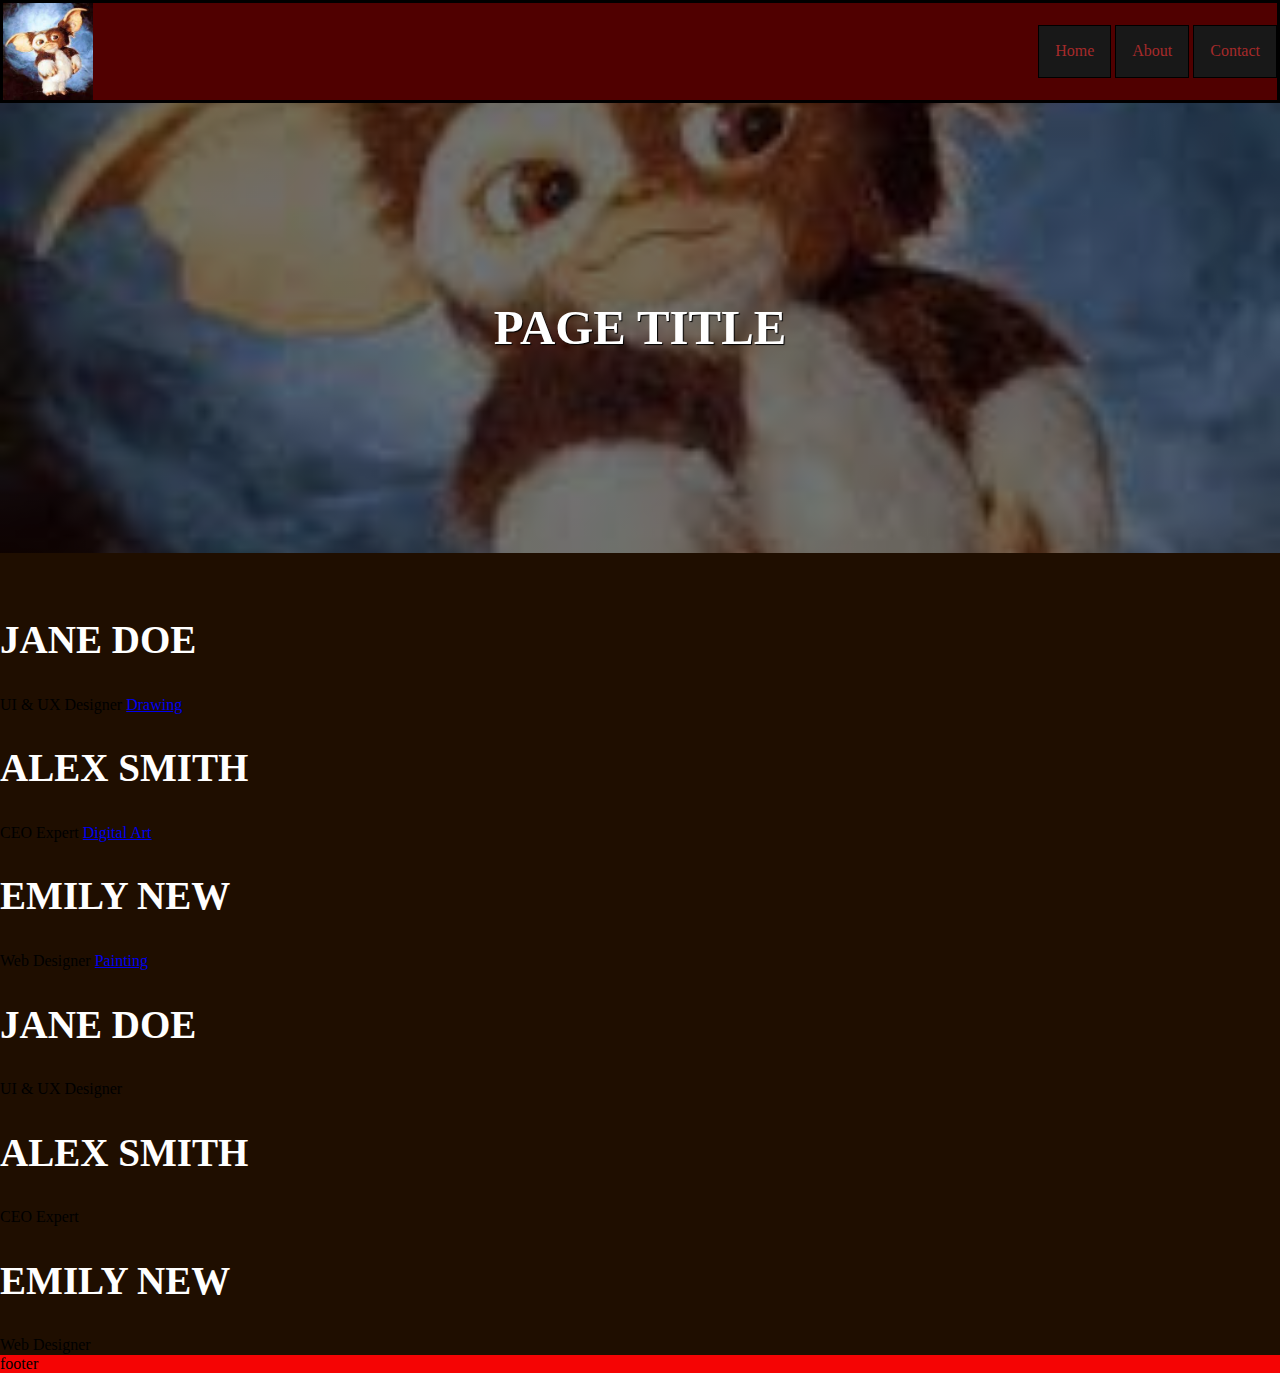
==== index.html @ 6975a995 "deleted unnecesary files" ====
<!doctype html>
<html class="no-js" lang="en">

<head>
  <meta charset="utf-8">
  <title>About</title>
  <meta name="description" content="This site will serve as the hub for many sub responsive layouts">
  <meta name="viewport" content="width=device-width, initial-scale=1">

  <meta property="og:title" content="">
  <meta property="og:type" content="">
  <meta property="og:url" content="">
  <meta property="og:image" content="">

  <link rel="manifest" href="site.webmanifest">
  <link rel="apple-touch-icon" href="icon.png">
  <!-- Place favicon.ico in the root directory -->

  <!-- Load an icon library to show a hamburger menu (bars) on small screens -->
  <link rel="stylesheet" href="https://cdnjs.cloudflare.com/ajax/libs/font-awesome/4.7.0/css/font-awesome.min.css">

  <link rel="stylesheet" href="css/normalize.css">
  <link rel="stylesheet" href="css/main.css">

  <meta name="theme-color" content="#fafafa">
</head>

<body>
   <div class="site-main-wrapper">
    <header class="site-header">
      <img class="site-logo" src="./img/giz2.jpg" alt="">
      <nav>
        <a href="./index.html">Home</a>
        <a href="./about.html">About</a>
        <a href="./contact.html">Contact</a>
      </nav>
    </header>

    <h1 class="site-hero">Page Title</h1>

  <!-- Expanding image carousel -->
  <div class="item">
    <div class="options">
      <div>
        <div class="select-item">
          <h2>Jane Doe</h2>
          <span>UI & UX Designer</span>
          <a href="./drawing.html">Drawing</a>
        </div>
      </div>
      <div>
        <div class="select-item">
          <h2>Alex Smith</h2>
          <span>CEO Expert</span>
          <a href="./digital.html">Digital Art</a>
        </div>
      </div>
      <div>
        <div class="select-item">
          <h2>Emily New</h2>
          <span>Web Designer</span>
          <a href="./painting.html">Painting</a>
        </div>
      </div>
    </div>
  </div>

  <div class="items">
     <div class="options">
      <div>
        <div class="select-item">
          <h2>Jane Doe</h2>
          <span>UI & UX Designer</span>
        </div>
      </div>
      <div>
        <div class="select-item">
          <h2>Alex Smith</h2>
          <span>CEO Expert</span>
        </div>
      </div>
      <div>
        <div class="select-item">
          <h2>Emily New</h2>
          <span>Web Designer</span>
        </div>
      </div>
    </div>
  </div>
 
  <!-- swap themes -->
  <!-- <label class="toggle">
    <input class="toggle-checkbox" type="checkbox" checked  onclick="toggleActive(this)">
    <div class="toggle-switch"></div>
    <span class="toggle-label">Bluetooth</span>
  </label> -->



</main>
    <footer class="site-footer">footer</footer>
    </div>
  </div>
  <!-- top of fake layout for about page -->

  <script src="js/main.js"></script>
</body>

</html>
---- css/main.css ----
/* Place CSS styles here */

* {
  box-sizing: border-box;
}

/* View using phones */
@media (max-width: 480px) {
  site-body {
    background-color: rgb(26, 0, 0);
  }
}

/* View using desktop */
@media (min-width: 768px) {
  site-body {
    background-color: rgb(22, 16, 0)
  }
}


h1 {
  margin-top: 0;
  font-size: 3.052rem;
}

@media (max-width: 480px) {
  h1 {
    font-size: 2rem;
  }
}

h2 {
  font-size: 2.441rem;
}

h3 {
  font-size: 1.953rem;
}

h4 {
  font-size: 1.563rem;
}

h5 {
  font-size: 1.25rem;
}

/* media query for phones */
@media (max-width: 480px) {
  body {
    background-color: rgb(24, 0, 0);
  }
}

/* media query for desktop */
@media (min-width: 768px) {
  body {
    background-color: rgb(31, 14, 0);
  }
}

label {
  color: rgb(0, 0, 0);
}

p {
  line-height: 1.6;
}

h1,
h2,
h3,
h4,
h5,
h6 {
  font-family: 'Roboto Slab', serif;
  text-transform: uppercase;
}

input,
textarea {
  border: 1px solid #c4c3c3;
  padding: 10px;
  border-radius: 8px;
  margin-bottom: 12px;
  width: 100%;
}

label {
  margin-bottom: 8px;
  display: inline-block;
}

form {
  /* max-width: 500px; */
  display: block;
  /* width: 80%; */
  margin-left: auto;
  margin-right: auto;
}


ul {
  text-align: center;
}

img {
 width: 100%;
 height: auto;
}

h2 {
  color: rgb(255, 255, 255);
}

p {
  color: #ffffff;
}

nav a,
.my-button {
  display: inline-flex;
  padding: 16px;
  border: 1px solid rgb(0, 0, 0);
  color: #a52a2a;
  background-color: #181818;
  margin-top: 4px;
  margin-bottom: 4px;
  text-decoration: none;
  transition: all .25s ease;
  width: auto;
}

nav a:hover,
.my-button:hover {
  color: rgb(0, 0, 0);
  background-color: #ce8600;
}

.my-secondary-button {
  background-color: #181818;
  color: #940000;
}

.my-secondary-button:hover {
  color: #ce8600;
  background-color: #630000;
}


.site-logo {
  max-width: 90px;
}

@media (max-width: 480px) {
  .site-main-body{
    padding-left: 20px;
    padding-right: 20px;
  }
}

.site-featured-item {
  max-width: 800px;
  margin-left: auto;
  margin-right: auto;
  display: flex;
  align-items: center;
  gap: 30px;
}

@media (max-width: 480px) {
  .site-featured-item {
    flex-direction: column;
    gap: 10px;
  }
}

.site-main-grid {
  display: grid;
  grid-template-columns: 1fr 1fr 1fr;
  grid-gap: 20px;
  width: 100%;
}

@media (max-width: 480px) {
  .site-main-grid {
    grid-template-columns: 1fr;
    grid-gap: 10px;
  }
}

.site-hero {
  
  background: 
    linear-gradient(
      rgba(0, 0, 0, 0.55), 
      rgba(0, 0, 0, 0.55)
    ),
    /* bottom, image */
    url(../img/giz2.jpg);
  
  display: flex;
  align-items: center;
  justify-content: center;
  color: white;
  text-shadow: 1px 1px 1px #000;
  min-height: 50vh;
  background-repeat: no-repeat;
  background-size: cover;
  background-position: center center;
}

.site-header {
  display: flex;
  align-items: center;
  border: 3px solid #000000;
  
  justify-content: space-between;
  background-color: #500000;
}

.site-main-wrapper {
  display: flex;
  flex-direction: column;
  height: 100vh;
}

.site-footer {
  background-color: #f50404;
}

.about-body p {
  color: #000;
}

.about-body ul {
  text-align: left;
}

.about-wrapper {
  max-width: 800px;
  margin-left: auto;
  margin-right: auto;
  display: flex;
  align-items: center;
  flex-direction: column;
}

.about-image {
  width: 300px;
}

.about-title {
  
  background: 
    linear-gradient(
      rgba(0, 0, 0, 0.55), 
      rgba(0, 0, 0, 0.55)
    ),
    /* bottom, image */
    url(../img/giz2.jpg);
  
  display: flex;
  align-items: center;
  justify-content: center;
  color: white;
  text-shadow: 1px 1px 1px #000;
  min-height: 50vh;
  background-repeat: no-repeat;
  background-size: cover;
  background-position: center center;
}
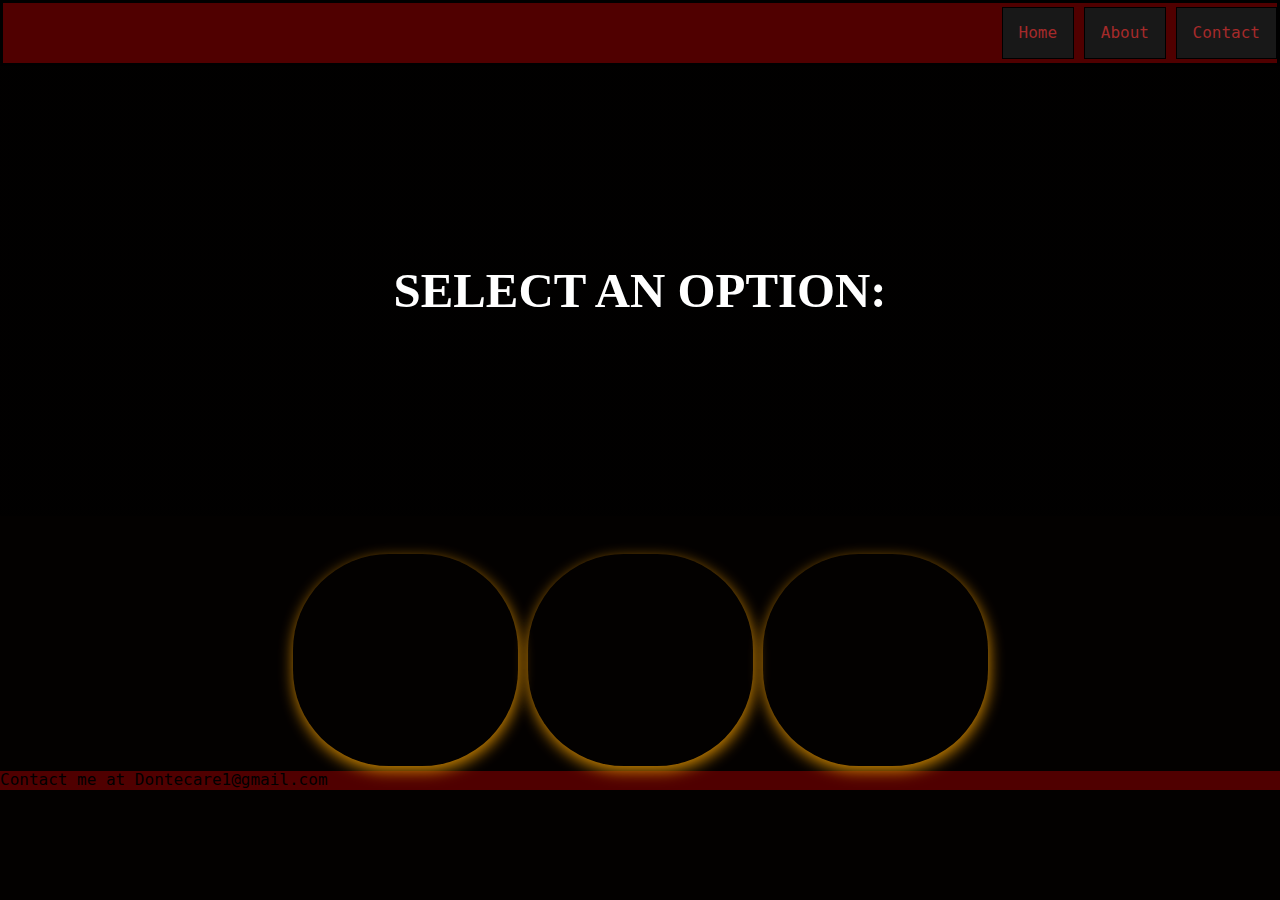
==== commit a2c51a40: "Completed rough layout for project 3" ====
--- a/index.html
+++ b/index.html
@@ -28,7 +28,7 @@
 <body>
    <div class="site-main-wrapper">
     <header class="site-header">
-      <img class="site-logo" src="./img/giz2.jpg" alt="">
+      <img class="site-logo" src="./img/red background.jpg" alt="">
       <nav>
         <a href="./index.html">Home</a>
         <a href="./about.html">About</a>
@@ -36,57 +36,51 @@
       </nav>
     </header>
 
-    <h1 class="site-hero">Page Title</h1>
+    <h1 class="site-hero">Select An Option:</h1>
 
   <!-- Expanding image carousel -->
   <div class="item">
     <div class="options">
       <div>
         <div class="select-item">
-          <h2>Jane Doe</h2>
-          <span>UI & UX Designer</span>
+          <h2>Drawing</h2>
           <a href="./drawing.html">Drawing</a>
         </div>
       </div>
       <div>
         <div class="select-item">
-          <h2>Alex Smith</h2>
-          <span>CEO Expert</span>
+          <h2>Digital Art</h2>
           <a href="./digital.html">Digital Art</a>
         </div>
       </div>
       <div>
         <div class="select-item">
-          <h2>Emily New</h2>
-          <span>Web Designer</span>
-          <a href="./painting.html">Painting</a>
+          <h2>Photography</h2>
+          <a href="./photography.html">Photography</a>
         </div>
       </div>
     </div>
   </div>
 
-  <div class="items">
+  <!-- <div class="items">
      <div class="options">
       <div>
         <div class="select-item">
-          <h2>Jane Doe</h2>
-          <span>UI & UX Designer</span>
+          <h2>Painting</h2>
         </div>
       </div>
       <div>
         <div class="select-item">
-          <h2>Alex Smith</h2>
-          <span>CEO Expert</span>
+          <h2>Digital Art</h2>
         </div>
       </div>
       <div>
         <div class="select-item">
-          <h2>Emily New</h2>
-          <span>Web Designer</span>
+          <h2>Photography</h2>
         </div>
       </div>
     </div>
-  </div>
+  </div> -->
  
   <!-- swap themes -->
   <!-- <label class="toggle">
@@ -95,13 +89,7 @@
     <span class="toggle-label">Bluetooth</span>
   </label> -->
 
-
-
-</main>
-    <footer class="site-footer">footer</footer>
-    </div>
-  </div>
-  <!-- top of fake layout for about page -->
+   <footer class="site-footer">Contact me at Dontecare1@gmail.com</footer>
 
   <script src="js/main.js"></script>
 </body>
--- a/css/main.css
+++ b/css/main.css
@@ -1,23 +1,166 @@
-/* Place CSS styles here */
+/* swap themes
+ *,
+*:before,
+*:after {
+  box-sizing: border-box;
+}
+
+
+.toggle {
+  cursor: pointer;
+  display: inline-block;
+}
+
+.toggle-switch {
+  display: inline-block;
+  background: #ccc;
+  border-radius: 16px;
+  width: 58px;
+  height: 32px;
+  position: relative;
+  vertical-align: middle;
+  transition: background 0.25s;
+}
+.toggle-switch:before, .toggle-switch:after {
+  content: "";
+}
+.toggle-switch:before {
+  display: block;
+  background: linear-gradient(to bottom, #fff 0%, #eee 100%);
+  border-radius: 50%;
+  box-shadow: 0 0 0 1px rgba(0, 0, 0, 0.25);
+  width: 24px;
+  height: 24px;
+  position: absolute;
+  top: 4px;
+  left: 4px;
+  transition: left 0.25s;
+}
+.toggle:hover .toggle-switch:before {
+  background: linear-gradient(to bottom, #fff 0%, #fff 100%);
+  box-shadow: 0 0 0 1px rgba(0, 0, 0, 0.5);
+}
+.toggle-checkbox:checked + .toggle-switch {
+  background: #56c080;
+}
+.toggle-checkbox:checked + .toggle-switch:before {
+  left: 30px;
+}
+
+.toggle-checkbox {
+  position: absolute;
+  visibility: hidden;
+}
+
+.toggle-label {
+  margin-left: 5px;
+  position: relative;
+  top: 2px;
+} */
+
+
+
+/* Expanding picture caroussel */
+@media (max-width: 480px) {
+    .options {
+      flex-direction: column;
+    }
+  }
+
+  .item{
+    padding: 5px;
+  }
+
+  .items{
+    padding: 5px;
+    padding-bottom: 30px;
+  }
+
+  body {
+    min-height: 100vh;
+    display: grid;
+    background: #100721;
+    font-family: "Ubuntu Mono", monospace;
+    font-weight: 400;
+  }
+
+  .options {
+    width: 100%;
+    display: flex;
+    justify-content: center;
+    height: auto;
+    gap: 10px;
+
+    > div {
+      flex: 0 0 225px;
+      border-radius: 6rem;
+      transition: 0.5s ease-in-out;
+      cursor: pointer;
+      box-shadow: 1px 5px 15px #ce8600;
+      position: relative;
+      overflow: hidden;
+
+      &:nth-of-type(1) {
+        background: url("../img/IMG_8607.PNG");
+        no-repeat 50% / cover;
+      }
+      &:nth-of-type(2) {
+        background: url("../img/Digital/68961556439__03E752B5-380F-4911-8935-D9F2B5170C04.jpg")
+          no-repeat 50% / cover;
+      }
+      &:nth-of-type(3) {
+        background: url("../img/photography/67322280691__609E27CC-3503-4CC0-84C0-65FEF08E2F8F.jpg")
+          no-repeat 50% / cover;
+      }
+
+
+      .select-item {
+        font-size: 1.5rem;
+        color: #fff;
+        display: flex;
+        align-items: center;
+        padding: 15px;
+        opacity: 0;
+        flex-direction: column;
+        height: 100%;
+        justify-content: flex-end;
+        background: rgb(2, 2, 46);
+        background: linear-gradient(
+          0deg,
+          rgba(2, 2, 46, 0.6755077030812324) 0%,
+          rgba(255, 255, 255, 0) 100%
+        );
+        transform: translatey(100%);
+        transition: opacity 0.5s ease-in-out, transform 0.5s 0.2s;
+        visibility: hidden;
+
+        span {
+          display: block;
+          margin-top: 5px;
+          font-size: 1.2rem;
+        }
+      }
+
+      &:hover {
+        flex: 0 0 250px;
+        box-shadow: 1px 3px 15px #ce8600;
+        transform: translatey(-30px);
+      }
+
+      &:hover .select-item {
+        opacity: 1;
+        transform: translatey(0%);
+        visibility: visible;
+      }
+    }
+  }
+
+
+  /* Place CSS styles here */
 
 * {
   box-sizing: border-box;
 }
-
-/* View using phones */
-@media (max-width: 480px) {
-  site-body {
-    background-color: rgb(26, 0, 0);
-  }
-}
-
-/* View using desktop */
-@media (min-width: 768px) {
-  site-body {
-    background-color: rgb(22, 16, 0)
-  }
-}
-
 
 h1 {
   margin-top: 0;
@@ -49,15 +192,25 @@
 /* media query for phones */
 @media (max-width: 480px) {
   body {
-    background-color: rgb(24, 0, 0);
+    background-color: rgb(2, 0, 0);
   }
 }
 
 /* media query for desktop */
 @media (min-width: 768px) {
   body {
-    background-color: rgb(31, 14, 0);
-  }
+    background-color: rgb(3, 1, 0);
+  }
+}
+
+.dark-mode {
+  background-color: rgb(255, 255, 255);
+  color: rgb(0, 0, 0);
+}
+
+.light-mode {
+  background-color: rgb(255, 41, 41);
+  color: rgb(230, 184, 184);
 }
 
 label {
@@ -76,6 +229,10 @@
 h6 {
   font-family: 'Roboto Slab', serif;
   text-transform: uppercase;
+}
+
+h3 {
+color:#ce8600;
 }
 
 input,
@@ -198,7 +355,7 @@
       rgba(0, 0, 0, 0.55)
     ),
     /* bottom, image */
-    url(../img/giz2.jpg);
+    url(../img/Digital/IMG_8494.PNG);
   
   display: flex;
   align-items: center;
@@ -209,13 +366,102 @@
   background-repeat: no-repeat;
   background-size: cover;
   background-position: center center;
+  width: 100%;
+}
+
+.drawing-hero {
+  
+  background: 
+    linear-gradient(
+      rgba(0, 0, 0, 0.55), 
+      rgba(0, 0, 0, 0.55)
+    ),
+    /* bottom, image */
+    url(../img/drawing/small.JPG);
+  
+  display: flex;
+  align-items: center;
+  justify-content: center;
+  color: white;
+  text-shadow: 1px 1px 1px #000;
+  min-height: 50vh;
+  background-repeat: no-repeat;
+  background-size: cover;
+  background-position: center center;
+  width: 100%;
+}
+
+.digital-hero {
+  
+  background: 
+    linear-gradient(
+      rgba(0, 0, 0, 0.55), 
+      rgba(0, 0, 0, 0.55)
+    ),
+    /* bottom, image */
+    url(../img/Digital/68790524928__AD5FC8F2-564E-499C-B9E5-4E24704E3463.jpg);
+  
+  display: flex;
+  align-items: center;
+  justify-content: center;
+  color: white;
+  text-shadow: 1px 1px 1px #000;
+  min-height: 50vh;
+  background-repeat: no-repeat;
+  background-size: cover;
+  background-position: center center;
+  width: 100%;
+}
+
+.photography-hero {
+  
+  background: 
+    linear-gradient(
+      rgba(0, 0, 0, 0.55), 
+      rgba(0, 0, 0, 0.55)
+    ),
+    /* bottom, image */
+    url(../img/photography/IMG_6913.JPG);
+  
+  display: flex;
+  align-items: center;
+  justify-content: center;
+  color: white;
+  text-shadow: 1px 1px 1px #000;
+  min-height: 50vh;
+  background-repeat: no-repeat;
+  background-size: cover;
+  background-position: center center;
+  width: 100%;
+}
+
+.contact-hero {
+  
+  background: 
+    linear-gradient(
+      rgba(0, 0, 0, 0.55), 
+      rgba(0, 0, 0, 0.55)
+    ),
+    /* bottom, image */
+    url(../img/Digital/almost\ done.jpg);
+  
+  display: flex;
+  align-items: center;
+  justify-content: center;
+  color: white;
+  text-shadow: 1px 1px 1px #000;
+  min-height: 50vh;
+  background-repeat: no-repeat;
+  background-size: cover;
+  background-position: center center;
+  width: 100%;
 }
 
 .site-header {
   display: flex;
   align-items: center;
   border: 3px solid #000000;
-  
+  width: 100%;
   justify-content: space-between;
   background-color: #500000;
 }
@@ -227,7 +473,8 @@
 }
 
 .site-footer {
-  background-color: #f50404;
+  background-color: #500000;
+  width: 100%;
 }
 
 .about-body p {
@@ -262,6 +509,7 @@
     url(../img/giz2.jpg);
   
   display: flex;
+  width: 100%;
   align-items: center;
   justify-content: center;
   color: white;
@@ -270,4 +518,5 @@
   background-repeat: no-repeat;
   background-size: cover;
   background-position: center center;
-}+}
+
